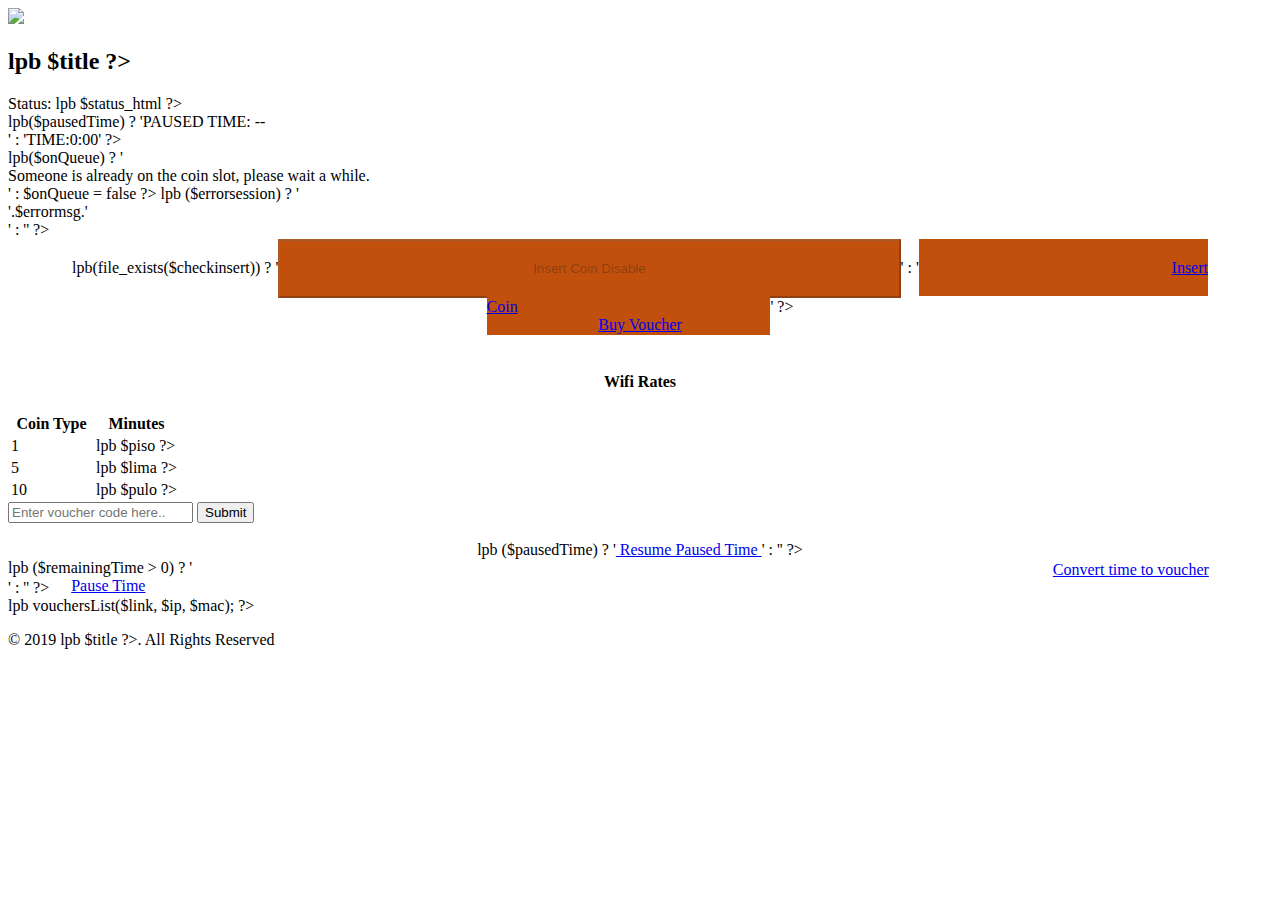
==== index.html @ c5a04e25 "LPB Piso Wifi Portal 1" ====
<!DOCTYPE html>
<html lang="en">
   <head>
      <title> lpb $title ?> </title>
      <meta name="viewport" content="width=device-width, initial-scale=1">
      <meta http-equiv="Content-Type" content="text/html; charset=utf-8" />
      <meta charset utf="8">
      <!--//CSS AREA -->
      <!--font-awsome-css-->
      <link rel="stylesheet" href="css/font-awesome.min.css">
      <!--bootstrap-->
      <link href="css/bootstrap.min.css" rel="stylesheet" type="text/css">
      <!--custom css-->
      <link href="css/style.css" rel="stylesheet" type="text/css" />
      <link href="css/contact.css" rel="stylesheet" type="text/css" />
      <link href="css/blog.css" rel="stylesheet" type='text/css' media="all" />
      <!--component-css-->
      <!-- web-fonts -->
      <link href="//fonts.googleapis.com/css?family=Quattrocento+Sans:400,400i,700,700i" rel="stylesheet">
      <link href="//fonts.googleapis.com/css?family=Inconsolata:400,700" rel="stylesheet">
      <!--//END CSS AREA -->
   </head>
   <body>
      <div class="body-back">
         <div class="masthead pdng-stn1">
            <div class="phone-box wrap push" id="home">
               <div class="banner_info_agile_w3ls">
                  <div class="banner_info_agile_w3ls_inner">
                     <img src="images/apple-touch-icon-120x120.png" alt=" " class="img-responsive">
                     <h2>lpb $title ?></h2>
                  </div>
                  <span>Status:
                  </span>lpb $status_html ?> <br>
                  lpb($pausedTime) ? '<span>PAUSED TIME: </span> <span>-- </span> <br>' : '<span>TIME:</span><span id="rtime">0:00</span>' ?>
                  <br>
               </div>
            </div>
            lpb($onQueue) ? '<div id="app-alert" class="alert alert-block alert-danger">Someone is already on the coin slot, please wait a while.</div>' : $onQueue = false ?>
            lpb ($errorsession) ? '<div id="app-alert" class="alert alert-block alert-danger">  '.$errormsg.'        </div>' : '' ?>
            <div class="wrap_view_agileits">
               <div class="inner_section_wthree">
                  <div class="col-md-7 about-left">
                     <div class="bs-example bs-example-tabs" role="tabpanel" data-example-id="togglable-tabs">
                        <div id="myTabContent" class="tab-content">
                           <div class="about-left-info">
                              <div align="center"> 
	lpb(file_exists($checkinsert)) ? '<button type="button" style="background-color: #c1500d;padding: 20px 20% 20px;"  class="btn btn-primary" disabled>Insert Coin Disable</button>' : '<a href="'.$connectlink.'"  style="background-color: #c1500d;padding: 20px 20% 20px;" class="btn btn-primary">Insert Coin</a>' ?>
                              </div>
                           </div>
                           <div class="about-left-info">
                              <div align="center"> 
                                 <a href="lpb $buyvoucherlink ?>"  class="btn btn-primary">Buy Voucher
                                 </a>  
                              </div>
                           </div>
                           <br>
                           <div class="about-left-info">
                              <div class="table-responsive">
                                 <div align="center">
                                    <h4>Wifi Rates
                                    </h4>
                                 </div>
                                 <table class="table table-hover table-td-valign-middle">
                                    <thead>
                                       <tr>
                                          <th width="50%" class="text-center">Coin Type
                                          </th>
                                          <th width="50%" class="text-center">Minutes
                                          </th>
                                       </tr>
                                    </thead>
                                    <tbody>
                                       <tr>
                                          <td class="text-center">1
                                          </td>
                                          <td class="text-center">lpb $piso ?>
                                          </td>
                                       </tr>
                                       <tr>
                                          <td class="text-center">5
                                          </td>
                                          <td class="text-center">lpb $lima ?>
                                          </td>
                                       </tr>
                                       <tr>
                                          <td class="text-center">10
                                          </td>
                                          <td class="text-center">lpb $pulo ?>
                                          </td>
                                       </tr>
                                    </tbody>
                                 </table>
                              </div>
                           </div>
                           <div class="about-left-info">
                              <!-- //VOUCHER CODE FORM INFO-->
                              <form name="frmvoucher" id="frmvoucher" class="form-input-flat" action="lpb $encoder ?>" method="post">
                                 <div class="input-group"> 
                                    <input type="hidden" name="hashcode01" id="hashcode01" value="lpb $hashcode01; ?>">
                                    <input type="text" class="form-control" name="vcode" id="vcode" placeholder="Enter voucher code here..">
                                    <span class="input-group-btn">
                                    <button class="btn btn-info" id="btn-vcode" type="button">Submit
                                    </button>
                                    </span>
                                 </div>
                              </form>
                              <!-- //END VOUCHER CODE FORM INFO-->
                           </div>
                           <br>
                           <div align="center"> 
                              lpb ($pausedTime) ? '<a href="'.$resumesessionlink.'" class="btn btn-primary"> Resume Paused Time </a>' : '' ?>	
                           </div>
                           lpb ($remainingTime > 0) ? '<div align="left" style="margin-left: 5%;"><a href=" '.$pausesessionlink.'" class="btn btn-primary"> Pause Time</a></div>             <div align="right" style="margin-top: -34px;margin-right: 5%;"> <a href="'.$session2voucher.'" < class="btn btn-primary">Convert time to voucher</a></div>' : '' ?>	
                           <br>
                           <!-- //LIST VOUCHER -->
                           lpb vouchersList($link, $ip, $mac); ?>
                           <!-- //END LIST NG VOUCHER-->
                        </div>
                     </div>
                  </div>
               </div>
               <div class="clearfix"> 
               </div>
            </div>
         </div>
      </div>
      <!--//footer-->
      <div class="footer">
         <div class="clearfix"> 
         </div>
         <div class="footer_pos_w3_agile">
            <p>© 2019 
               lpb $title ?>. All Rights Reserved
            </p>
         </div>
      </div>
      <!--//footer-->
	  
	  
	  <!--// NOTE WAG E REMOVE -->
      <!--// NOTE WAG E REMOVE -->
      <script src="js/jquery-3.1.1.min.js"></script>			
      <!--// end NOTE WAG E REMOVE -->
	  <!--// end NOTE WAG E REMOVE -->
	  
	  
	  
      <script src="js/apps.min.js"></script>	
   </body>
</html>
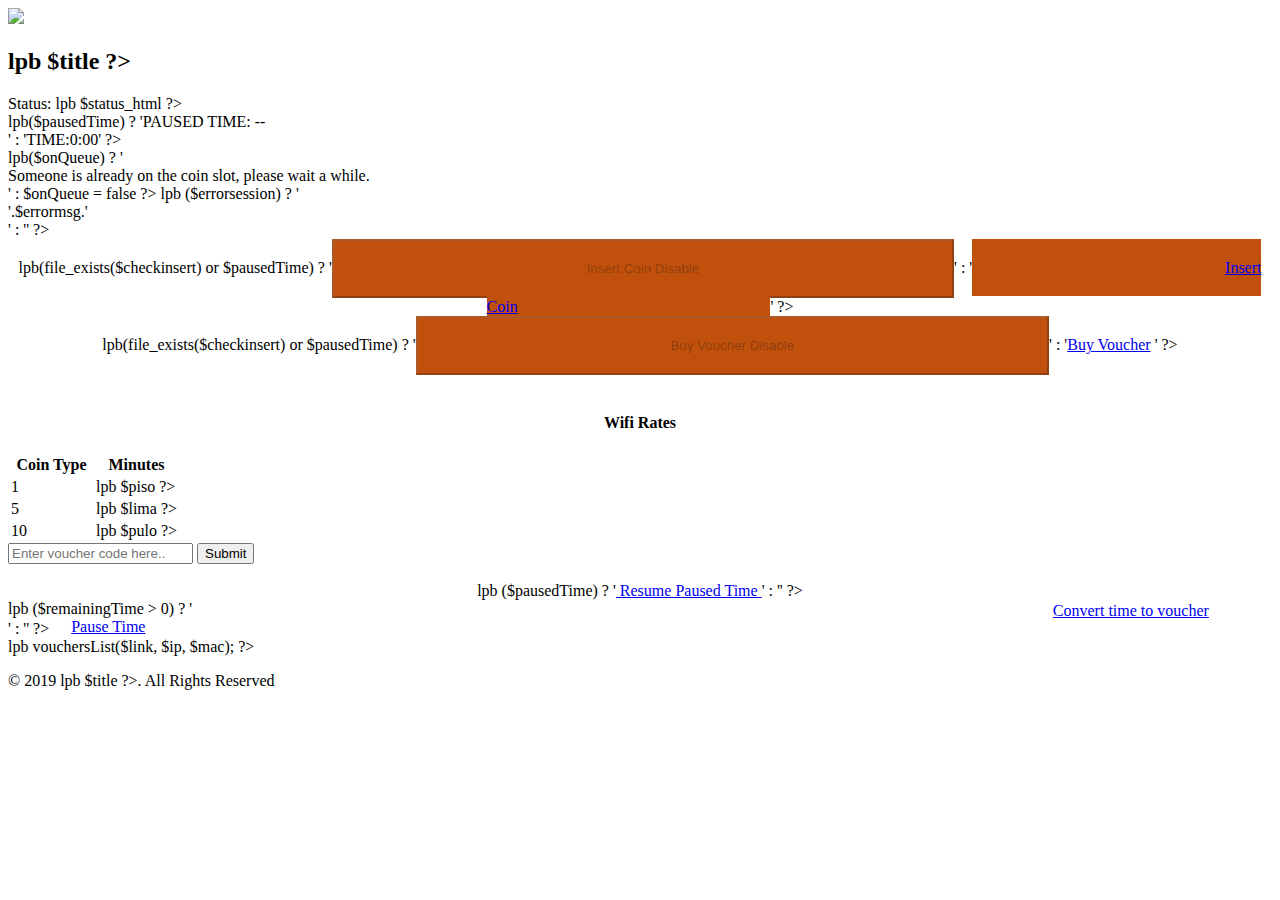
==== commit 1cbcf5c5: "LPB Piso Wifi Portal" ====
--- a/index.html
+++ b/index.html
@@ -31,7 +31,7 @@
                   </div>
                   <span>Status:
                   </span>lpb $status_html ?> <br>
-                  lpb($pausedTime) ? '<span>PAUSED TIME: </span> <span>-- </span> <br>' : '<span>TIME:</span><span id="rtime">0:00</span>' ?>
+                  lpb($pausedTime) ? '<span>PAUSED TIME: </span> <span id="ptime">-- </span> <br>' : '<span>TIME:</span><span id="rtime">0:00</span>' ?>
                   <br>
                </div>
             </div>
@@ -44,13 +44,12 @@
                         <div id="myTabContent" class="tab-content">
                            <div class="about-left-info">
                               <div align="center"> 
-	lpb(file_exists($checkinsert)) ? '<button type="button" style="background-color: #c1500d;padding: 20px 20% 20px;"  class="btn btn-primary" disabled>Insert Coin Disable</button>' : '<a href="'.$connectlink.'"  style="background-color: #c1500d;padding: 20px 20% 20px;" class="btn btn-primary">Insert Coin</a>' ?>
+	lpb(file_exists($checkinsert) or $pausedTime) ? '<button type="button" style="background-color: #c1500d;padding: 20px 20% 20px;"  class="btn btn-primary" disabled>Insert Coin Disable</button>' : '<a  id="link" href="'.$connectlink.'"  style="background-color: #c1500d;padding: 20px 20% 20px;" class="btn btn-primary">Insert Coin</a>' ?>
                               </div>
                            </div>
                            <div class="about-left-info">
                               <div align="center"> 
-                                 <a href="lpb $buyvoucherlink ?>"  class="btn btn-primary">Buy Voucher
-                                 </a>  
+                                 lpb(file_exists($checkinsert) or $pausedTime) ? '<button type="button" style="background-color: #c1500d;padding: 20px 20% 20px;"  class="btn btn-primary" disabled>Buy Voucher Disable</button>' : '<a  id="link" href="'.$buyvoucherlink.'"  class="btn btn-primary">Buy Voucher</a> ' ?>
                               </div>
                            </div>
                            <br>
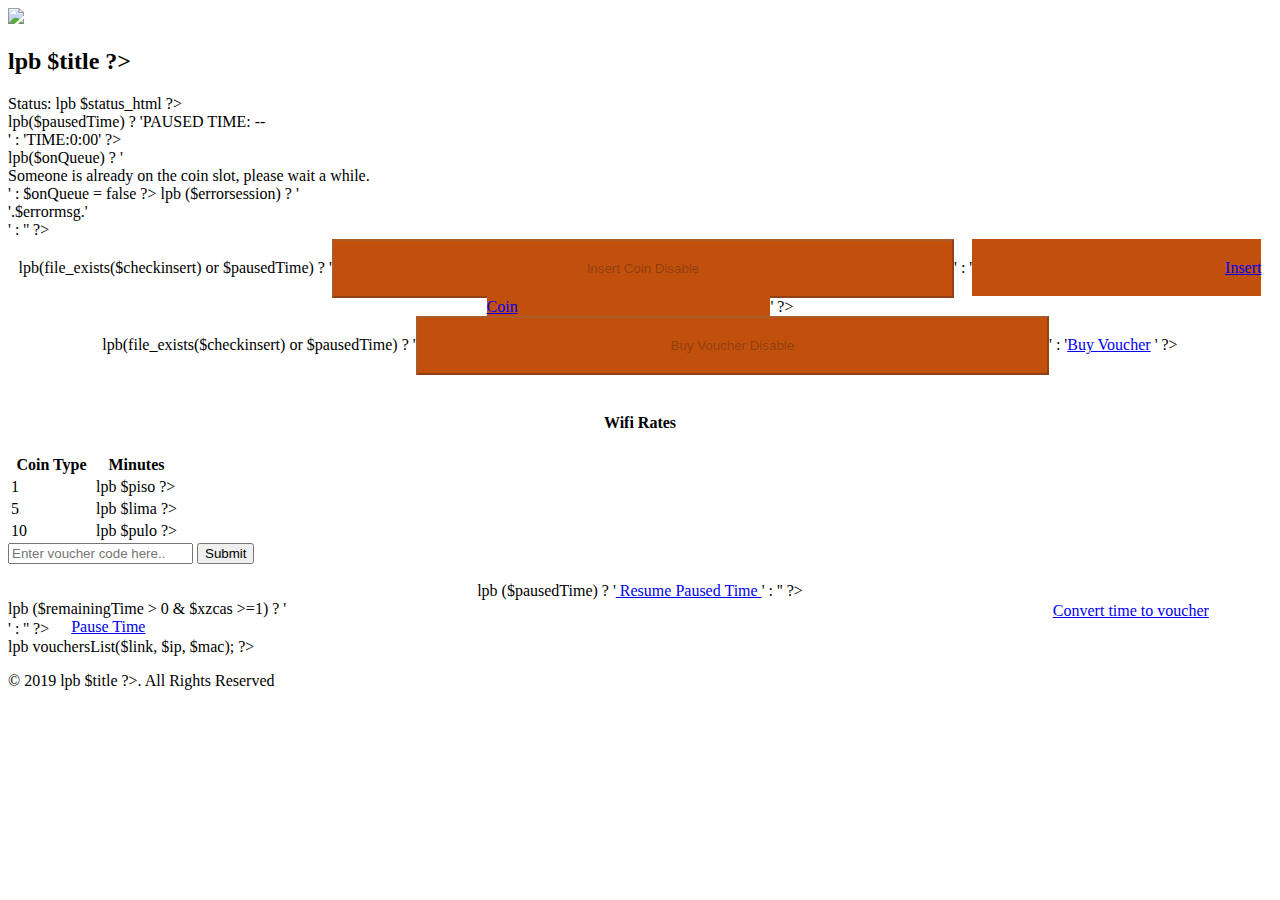
==== commit ce6fb56e: "LPB Piso Wifi Portal" ====
--- a/index.html
+++ b/index.html
@@ -109,7 +109,7 @@
                            <div align="center"> 
                               lpb ($pausedTime) ? '<a href="'.$resumesessionlink.'" class="btn btn-primary"> Resume Paused Time </a>' : '' ?>	
                            </div>
-                           lpb ($remainingTime > 0) ? '<div align="left" style="margin-left: 5%;"><a href=" '.$pausesessionlink.'" class="btn btn-primary"> Pause Time</a></div>             <div align="right" style="margin-top: -34px;margin-right: 5%;"> <a href="'.$session2voucher.'" < class="btn btn-primary">Convert time to voucher</a></div>' : '' ?>	
+                           lpb ($remainingTime > 0 & $xzcas >=1) ? '<div align="left" style="margin-left: 5%;"><a href=" '.$pausesessionlink.'" class="btn btn-primary"> Pause Time</a></div>             <div align="right" style="margin-top: -34px;margin-right: 5%;"> <a href="'.$session2voucher.'" < class="btn btn-primary">Convert time to voucher</a></div>' : '' ?>	
                            <br>
                            <!-- //LIST VOUCHER -->
                            lpb vouchersList($link, $ip, $mac); ?>
